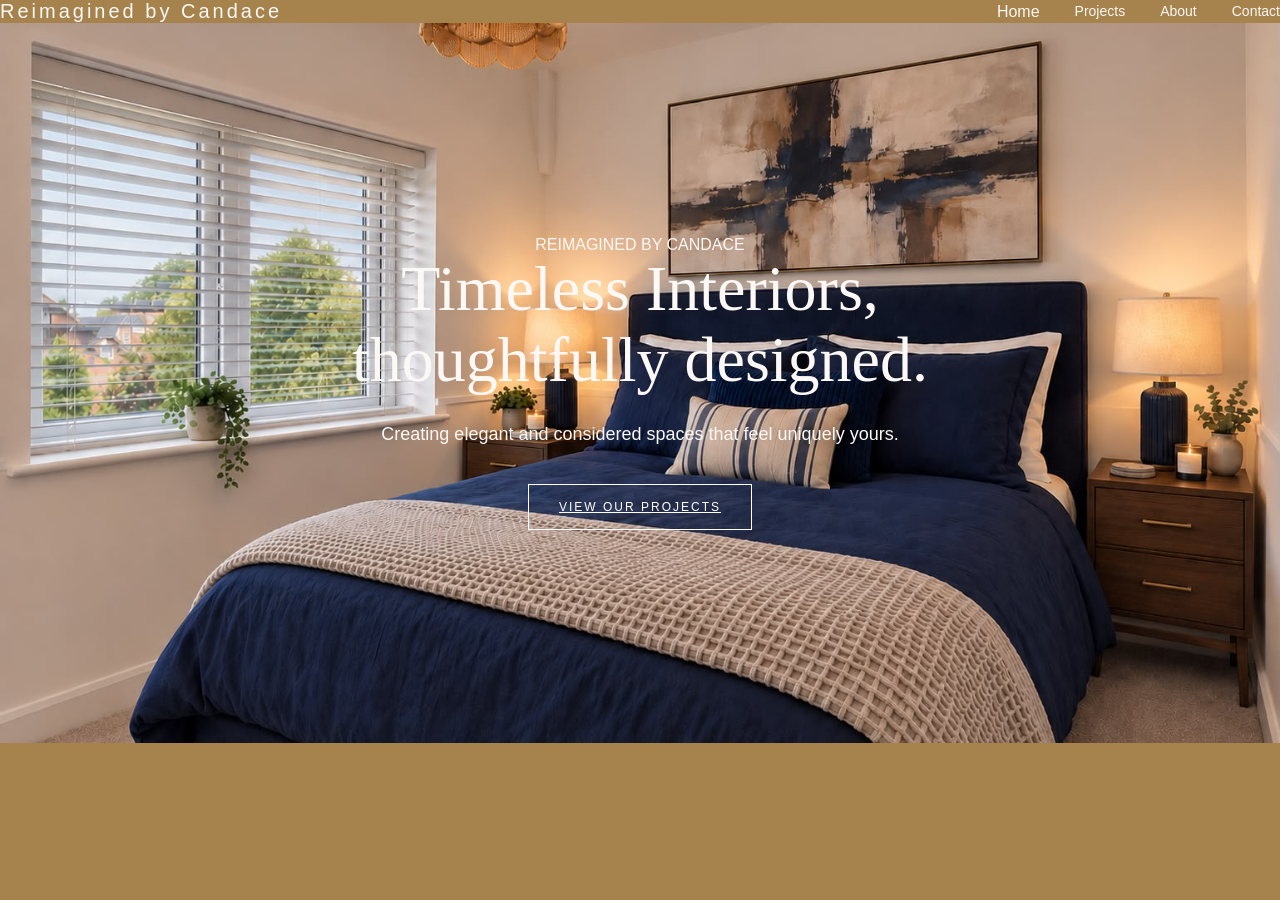
==== index website.html @ 77fa1fe2 "Initial website" ====
<link rel="stylesheet" href="style.css">
<!DOCTYPE html>
<html> 
<head>
    <meta charset="UTF-8">
    <meta name="viewpoint" content="width=devide-width, initial-scale=1.0">

    <title>Reimagined by Candace</title>

    <link rel="stylesheet" href="style.css">
</head>

<body>
<header>
    <nav>
        <div class="logo">Reimagined by Candace</div>

        <div class="nav-links"
            <a href="index.html">Home</a>
            <a href="projects.html">Projects</a>
            <a href="about.html">About</a>
            <a href="contact.html">Contact</a>
        </div>    
    </nav>
</header>   

<section class="hero">
    <div class ="hero-content"
        <p class="eyebrow">REIMAGINED BY CANDACE</p>

        <h1>Timeless Interiors, <br>thoughtfully designed.</h1>

        <p class="hero-text">
            Creating elegant and considered spaces that feel uniquely yours. 
        </p>

        <a href="projects.html" class="hero-button">VIEW OUR PROJECTS</a>
    </div>
</section>
   




</body>
</html>
---- style.css ----
* {
    margin: 0;
    padding: 0;
    box-sizing: boarder-box;
}

body {
    font-family: Arial, sans-serif;
    color: #fbf8f5;
    background: #a6824d;
}

nav{
    display: flex;
    justify-content: space-between;
    align-items: center;
    padding; 30px 60px
}

.logo {
    font-size: 20px;
    letter-spacing: 3px;
}

.nav-links {
    display: flex;
    gap: 35px
}

.nav-links a {
    text-decoration: none;
    color: #faf7f2;
    font-size: 14px;
}

.hero {
    min-height: 80vh;
    display: flex;
    align-items: center;
    justify-content: center;
    text-align: center;

    background:
    linear-gradient(rgba(30, 28, 25, 0.35), rgba (30, 28, 25, 0.35)),url("images/interior.jpeg");

    background-size: cover;
    background-position: center;
    background-image: url("images/interior.jpeg");
}

.hero-content {
    max-width: 800px;
    padding: 40px;
}

.eyebrow {
    font-size: 18px;
    letter-spacing: 4px;
    margin-bottom: 25px;
}

.hero h1 {
    font-family: Georgia, serif;
    font-size: 64px;
    font-weight: normal;
    line-height: 1.1;
    margin-bottom: 25px;
}

.hero-text {
    font-size: 18px;
    line-height: 1.6;
    margin-bottom: 35px;
}

.hero-button {
    display: inline-block;
    padding: 15px 30px;
    border: 1px solid white;
    color: white;
    text-decoation: none;
    font-size: 12px;
    letter-spacing: 2px;
}
---- style.css ----
* {
    margin: 0;
    padding: 0;
    box-sizing: boarder-box;
}

body {
    font-family: Arial, sans-serif;
    color: #fbf8f5;
    background: #a6824d;
}

nav{
    display: flex;
    justify-content: space-between;
    align-items: center;
    padding; 30px 60px
}

.logo {
    font-size: 20px;
    letter-spacing: 3px;
}

.nav-links {
    display: flex;
    gap: 35px
}

.nav-links a {
    text-decoration: none;
    color: #faf7f2;
    font-size: 14px;
}

.hero {
    min-height: 80vh;
    display: flex;
    align-items: center;
    justify-content: center;
    text-align: center;

    background:
    linear-gradient(rgba(30, 28, 25, 0.35), rgba (30, 28, 25, 0.35)),url("images/interior.jpeg");

    background-size: cover;
    background-position: center;
    background-image: url("images/interior.jpeg");
}

.hero-content {
    max-width: 800px;
    padding: 40px;
}

.eyebrow {
    font-size: 18px;
    letter-spacing: 4px;
    margin-bottom: 25px;
}

.hero h1 {
    font-family: Georgia, serif;
    font-size: 64px;
    font-weight: normal;
    line-height: 1.1;
    margin-bottom: 25px;
}

.hero-text {
    font-size: 18px;
    line-height: 1.6;
    margin-bottom: 35px;
}

.hero-button {
    display: inline-block;
    padding: 15px 30px;
    border: 1px solid white;
    color: white;
    text-decoation: none;
    font-size: 12px;
    letter-spacing: 2px;
}
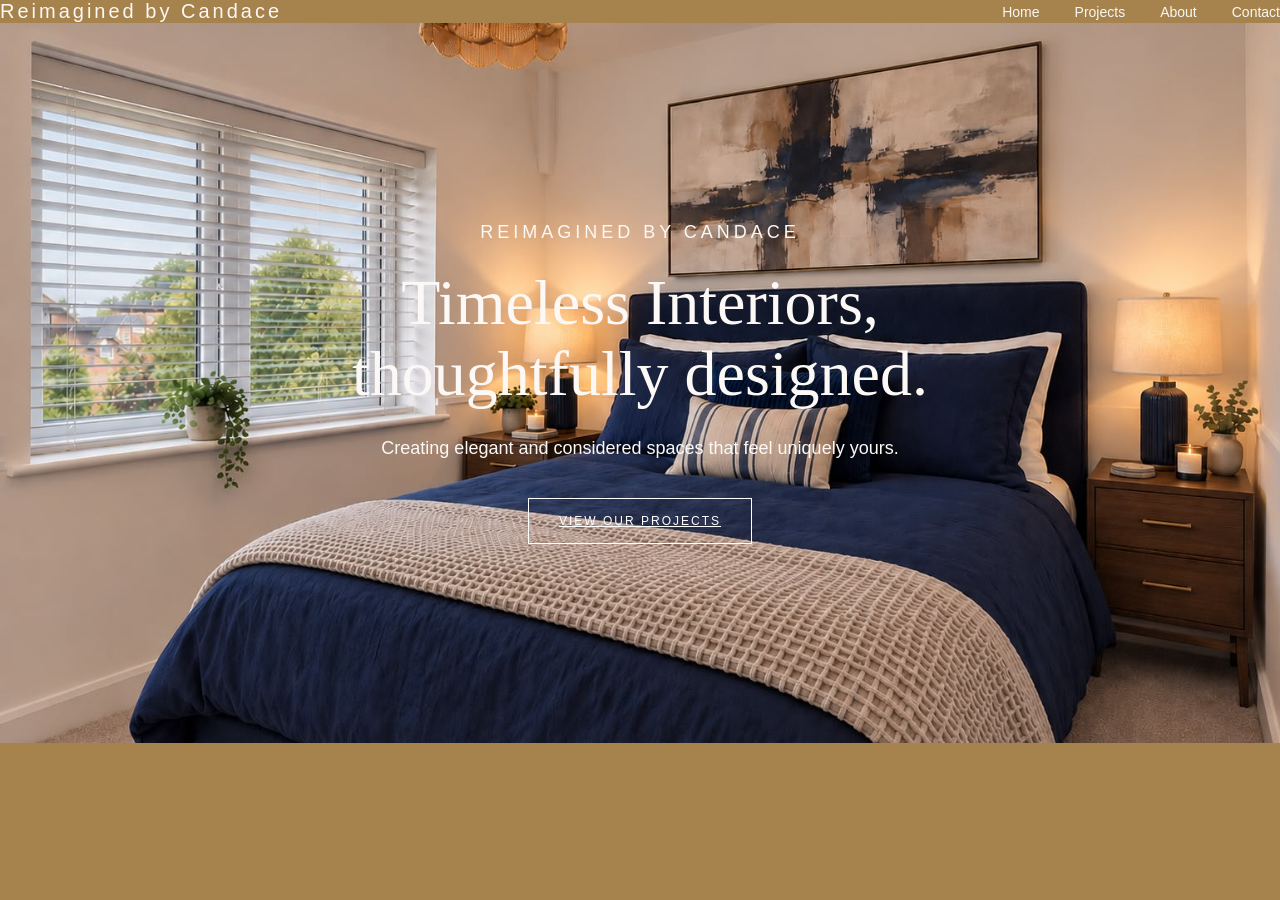
==== commit eb86fc87: "Fix homepage styling and image" ====
--- a/index website.html
+++ b/index website.html
@@ -15,7 +15,7 @@
     <nav>
         <div class="logo">Reimagined by Candace</div>
 
-        <div class="nav-links"
+        <div class="nav-links">
             <a href="index.html">Home</a>
             <a href="projects.html">Projects</a>
             <a href="about.html">About</a>
@@ -25,7 +25,7 @@
 </header>   
 
 <section class="hero">
-    <div class ="hero-content"
+    <div class ="hero-content">
         <p class="eyebrow">REIMAGINED BY CANDACE</p>
 
         <h1>Timeless Interiors, <br>thoughtfully designed.</h1>
--- a/style.css
+++ b/style.css
@@ -40,12 +40,14 @@
     justify-content: center;
     text-align: center;
 
-    background:
-    linear-gradient(rgba(30, 28, 25, 0.35), rgba (30, 28, 25, 0.35)),url("images/interior.jpeg");
+    background-image: 
+        linear-gradient(rgba(30, 28, 25, 0.35), rgba (30, 28, 25, 0.35));
+    background-image:
+        url("images/interior.jpeg");
 
     background-size: cover;
     background-position: center;
-    background-image: url("images/interior.jpeg");
+    background-repeat: no-repeat;
 }
 
 .hero-content {
@@ -82,3 +84,8 @@
     font-size: 12px;
     letter-spacing: 2px;
 }
+
+.hero-button:hover {
+    background: white;
+    color: #a6824d;
+}
--- a/style.css
+++ b/style.css
@@ -40,12 +40,14 @@
     justify-content: center;
     text-align: center;
 
-    background:
-    linear-gradient(rgba(30, 28, 25, 0.35), rgba (30, 28, 25, 0.35)),url("images/interior.jpeg");
+    background-image: 
+        linear-gradient(rgba(30, 28, 25, 0.35), rgba (30, 28, 25, 0.35));
+    background-image:
+        url("images/interior.jpeg");
 
     background-size: cover;
     background-position: center;
-    background-image: url("images/interior.jpeg");
+    background-repeat: no-repeat;
 }
 
 .hero-content {
@@ -82,3 +84,8 @@
     font-size: 12px;
     letter-spacing: 2px;
 }
+
+.hero-button:hover {
+    background: white;
+    color: #a6824d;
+}
